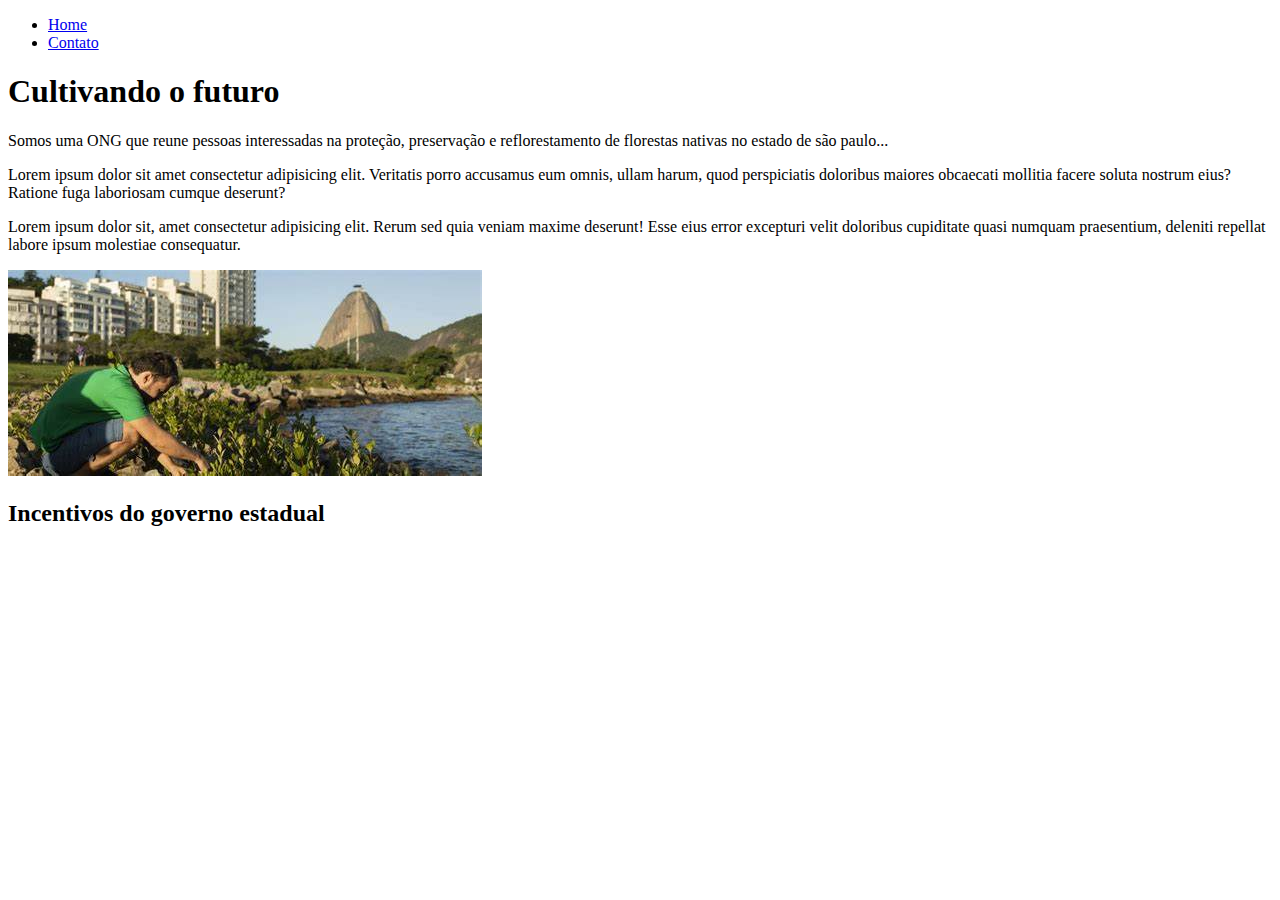
==== index.html @ 98343437 "first page" ====
<!DOCTYPE html>
<html lang="pt-br">
    <head>
        <meta charset="UTF-8">
        <meta name="viewport" content="width=device-width, initial-scale=1.0">
        <title>Meu Perfil</title>
    </head>
    <body>
        <ul>
            <li><a href="index.html">Home</a></li>
            <li><a href="contato.html">Contato</a></li>
        </ul>
        <h1>
           Cultivando o futuro
        </h1>
        <p>
            Somos uma ONG que reune pessoas interessadas na proteção, preservação e reflorestamento de florestas nativas no estado de são paulo...
        </p>
        <p>
            Lorem ipsum dolor sit amet consectetur adipisicing elit. Veritatis porro accusamus eum omnis, ullam harum, quod perspiciatis doloribus maiores obcaecati mollitia facere soluta nostrum eius? Ratione fuga laboriosam cumque deserunt?
        </p>
        <p>
            Lorem ipsum dolor sit, amet consectetur adipisicing elit. Rerum sed quia veniam maxime deserunt! Esse eius error excepturi velit doloribus cupiditate quasi numquam praesentium, deleniti repellat labore ipsum molestiae consequatur.
        </p>
        <img src="assests/img/floresta.jfif" alt="Minha foto">
        <br>
        <h2>Incentivos do governo estadual</h2>
        <iframe width="560" height="315" src="https://www.youtube.com/embed/J5ic4quYCP0" title="YouTube video player" frameborder="0" allow="accelerometer; autoplay; clipboard-write; encrypted-media; gyroscope; picture-in-picture" allowfullscreen></iframe>
    </body>
</html>
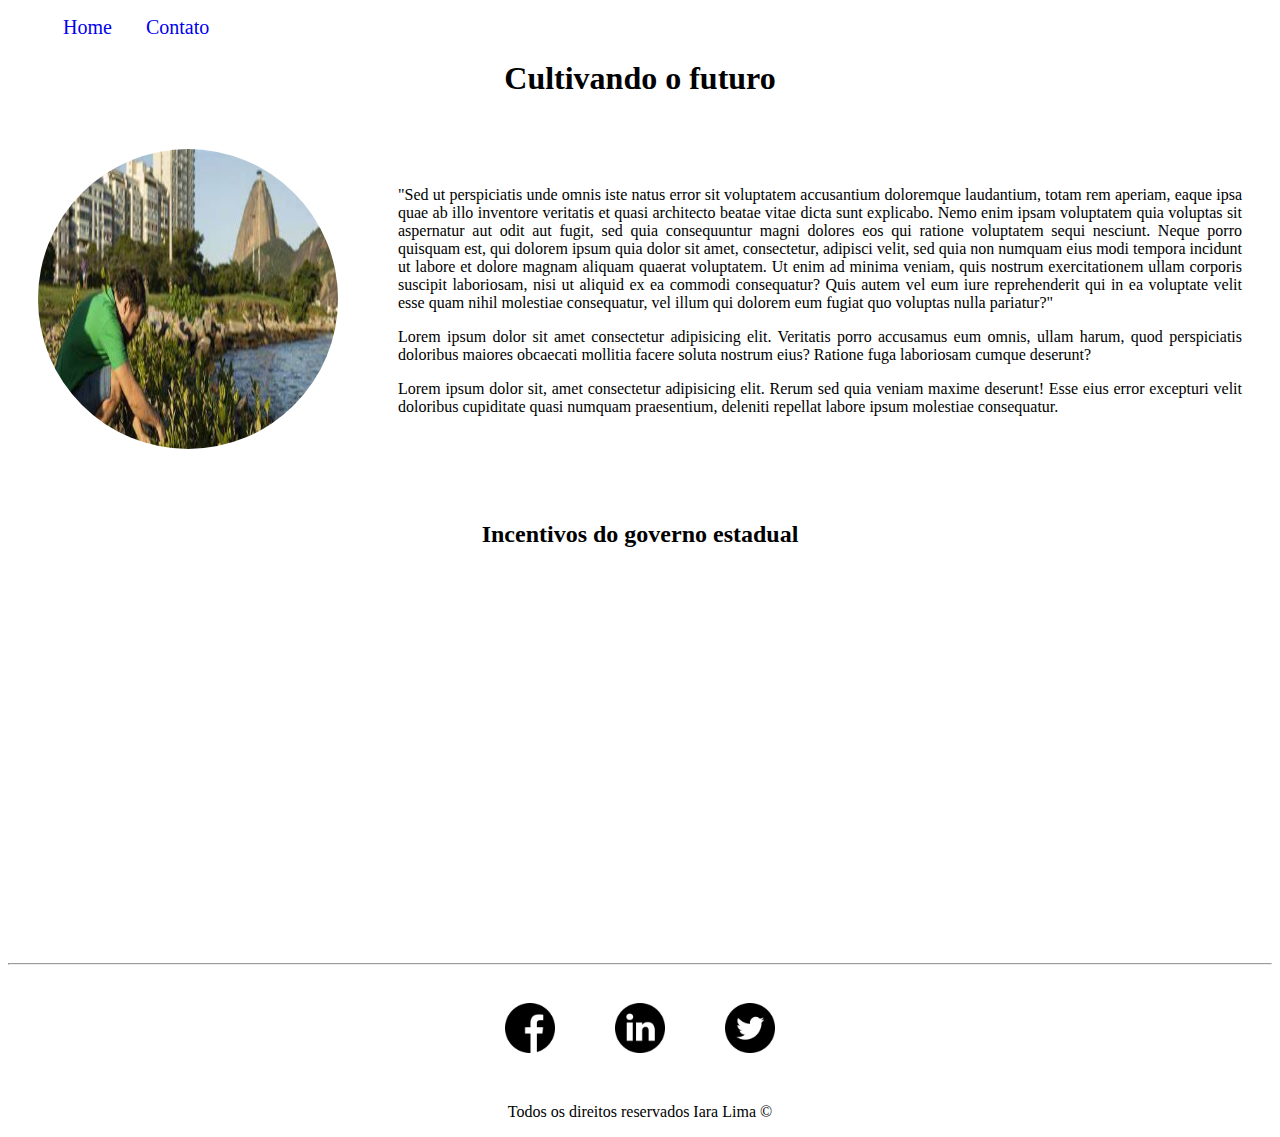
==== commit ab4b4f91: "Implementação de estilo" ====
--- a/index.html
+++ b/index.html
@@ -1,30 +1,85 @@
 <!DOCTYPE html>
 <html lang="pt-br">
-    <head>
-        <meta charset="UTF-8">
-        <meta name="viewport" content="width=device-width, initial-scale=1.0">
-        <title>Meu Perfil</title>
-    </head>
-    <body>
-        <ul>
-            <li><a href="index.html">Home</a></li>
-            <li><a href="contato.html">Contato</a></li>
-        </ul>
-        <h1>
-           Cultivando o futuro
-        </h1>
-        <p>
-            Somos uma ONG que reune pessoas interessadas na proteção, preservação e reflorestamento de florestas nativas no estado de são paulo...
-        </p>
-        <p>
-            Lorem ipsum dolor sit amet consectetur adipisicing elit. Veritatis porro accusamus eum omnis, ullam harum, quod perspiciatis doloribus maiores obcaecati mollitia facere soluta nostrum eius? Ratione fuga laboriosam cumque deserunt?
-        </p>
-        <p>
-            Lorem ipsum dolor sit, amet consectetur adipisicing elit. Rerum sed quia veniam maxime deserunt! Esse eius error excepturi velit doloribus cupiditate quasi numquam praesentium, deleniti repellat labore ipsum molestiae consequatur.
-        </p>
-        <img src="assests/img/floresta.jfif" alt="Minha foto">
-        <br>
-        <h2>Incentivos do governo estadual</h2>
-        <iframe width="560" height="315" src="https://www.youtube.com/embed/J5ic4quYCP0" title="YouTube video player" frameborder="0" allow="accelerometer; autoplay; clipboard-write; encrypted-media; gyroscope; picture-in-picture" allowfullscreen></iframe>
-    </body>
+
+<head>
+    <meta charset="UTF-8">
+    <meta name="viewport" content="width=device-width, initial-scale=1.0">
+    <title>Meu Perfil</title>
+    <link rel="stylesheet" href="assests/css/style.css">
+</head>
+
+<body>
+    <ul id="menu">
+        <li><a href="index.html">Home</a></li>
+        <li><a href="contato.html">Contato</a></li>
+    </ul>
+    <h1 class="center">
+        Cultivando o futuro
+    </h1>
+
+    <div class="container">
+        <div>
+            <img class="br-50 wh-300 p-30" src="assests/img/floresta.jfif" alt="Minha foto">
+
+        </div>
+        <div class="p-30">
+            <p class="justify">
+                "Sed ut perspiciatis unde omnis iste natus error sit voluptatem accusantium doloremque laudantium, totam
+                rem aperiam, eaque ipsa quae ab illo inventore veritatis et quasi architecto beatae vitae dicta sunt
+                explicabo. Nemo enim ipsam voluptatem quia voluptas sit aspernatur aut odit aut fugit, sed quia
+                consequuntur magni dolores eos qui ratione voluptatem sequi nesciunt. Neque porro quisquam est, qui
+                dolorem ipsum quia dolor sit amet, consectetur, adipisci velit, sed quia non numquam eius modi tempora
+                incidunt ut labore et dolore magnam aliquam quaerat voluptatem. Ut enim ad minima veniam, quis nostrum
+                exercitationem ullam corporis suscipit laboriosam, nisi ut aliquid ex ea commodi consequatur? Quis autem
+                vel eum iure reprehenderit qui in ea voluptate velit esse quam nihil molestiae consequatur, vel illum
+                qui dolorem eum fugiat quo voluptas nulla pariatur?"</p>
+            <p class="justify">
+                Lorem ipsum dolor sit amet consectetur adipisicing elit. Veritatis porro accusamus eum omnis, ullam
+                harum, quod perspiciatis doloribus maiores obcaecati mollitia facere soluta nostrum eius? Ratione fuga
+                laboriosam cumque deserunt?
+            </p>
+            <p class="justify">
+                Lorem ipsum dolor sit, amet consectetur adipisicing elit. Rerum sed quia veniam maxime deserunt! Esse
+                eius error excepturi velit doloribus cupiditate quasi numquam praesentium, deleniti repellat labore
+                ipsum molestiae consequatur.
+            </p>
+
+        </div>
+
+        <div>
+
+        </div>
+
+    </div>
+    <br>
+    <h2 class="center">Incentivos do governo estadual</h2>
+    <div class="container mg-50">
+        <iframe width="560" height="315" src="https://www.youtube.com/embed/J5ic4quYCP0" title="YouTube video player"
+            frameborder="0"
+            allow="accelerometer; autoplay; clipboard-write; encrypted-media; gyroscope; picture-in-picture"
+            allowfullscreen></iframe>
+
+    </div>
+</body>
+<hr>
+<footer>
+    <div class="container">
+        <a href="https://www.facebook.com/iara.lima.Santos44/" target="_blank">
+            <img class="tm-social p-30" src="assests/img/facebook.png" alt="Logo do Facebook" >
+
+        </a>
+        <a href="https://www.linkedin.com/in/iara-dos-santos-949316193/" target="_blank">
+            <img class="tm-social p-30" src="assests/img/linkedin.png" alt="Logo do Linkedin">
+
+        </a>
+        <a href="https://twitter.com/iaia_lima" target="_blank">
+            <img class="tm-social p-30" src="assests/img/twitter.png" alt="Logo do Twitter">
+
+        </a>
+    </div>
+    <p class="center">
+        Todos os direitos reservados Iara Lima &copy
+    </p>
+</footer>
+
 </html>--- a/assests/css/style.css
+++ b/assests/css/style.css
@@ -0,0 +1,49 @@
+/*Estilos da página index*/
+
+.center {
+    text-align: center;
+}
+.justify{
+   text-align: justify;
+}
+.container{
+    display: flex;
+    flex-flow: row;
+    justify-content: center;
+    align-items: center;
+
+}
+#menu li{
+    display: inline;
+    padding: 15px;
+    text-decoration: none;
+}
+#menu li a{
+    text-decoration: none;
+    font-size: 20px;
+}
+
+#menu li a:hover{
+    color: grey;
+}
+.p-30{
+    padding: 30px;
+}
+.br-50{
+    border-radius: 50%;
+}
+.wh-300{
+    width: 300px;
+    height: 300px;
+}
+.tm-social{
+    height: 50px;
+    width: 50px;
+}
+.mg-50{
+    margin: 50px;
+}
+
+
+
+/*Estilos da página contato */